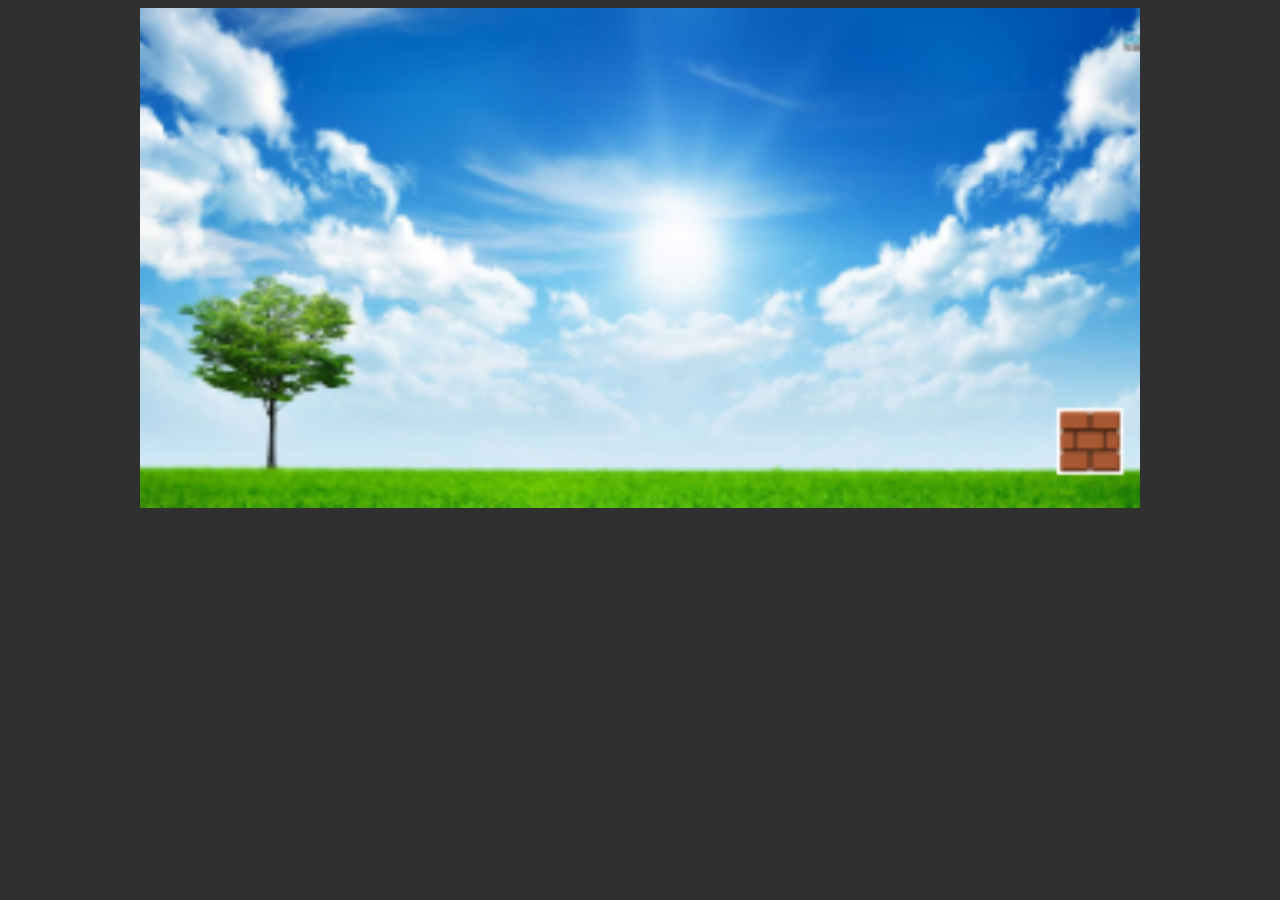
==== index.html @ 69558d58 "little startoff" ====
<!DOCTYPE HTML>
<html>
<head>
<title>HTML5 Game Tryout</title>

<link rel='stylesheet' href='assets/css/init.css'>
<script src='assets/js/button.js'></script>
<script src='assets/js/object.js'></script>

</head>
<body>
  <canvas id='canvasBg'></canvas>
  <canvas id='canvasObject'></canvas> 
  <script src= 'assets/js/init.js'></script>
</body>
---- assets/css/init.css ----
body{
  background: #303030;
}

canvas {
  width: 1000px;
  height: 500px;
  display: block;
}

#canvasBg {
  margin: auto;
  background-color: white;
}

#canvasObject {
  margin: -500px auto 0px;
}
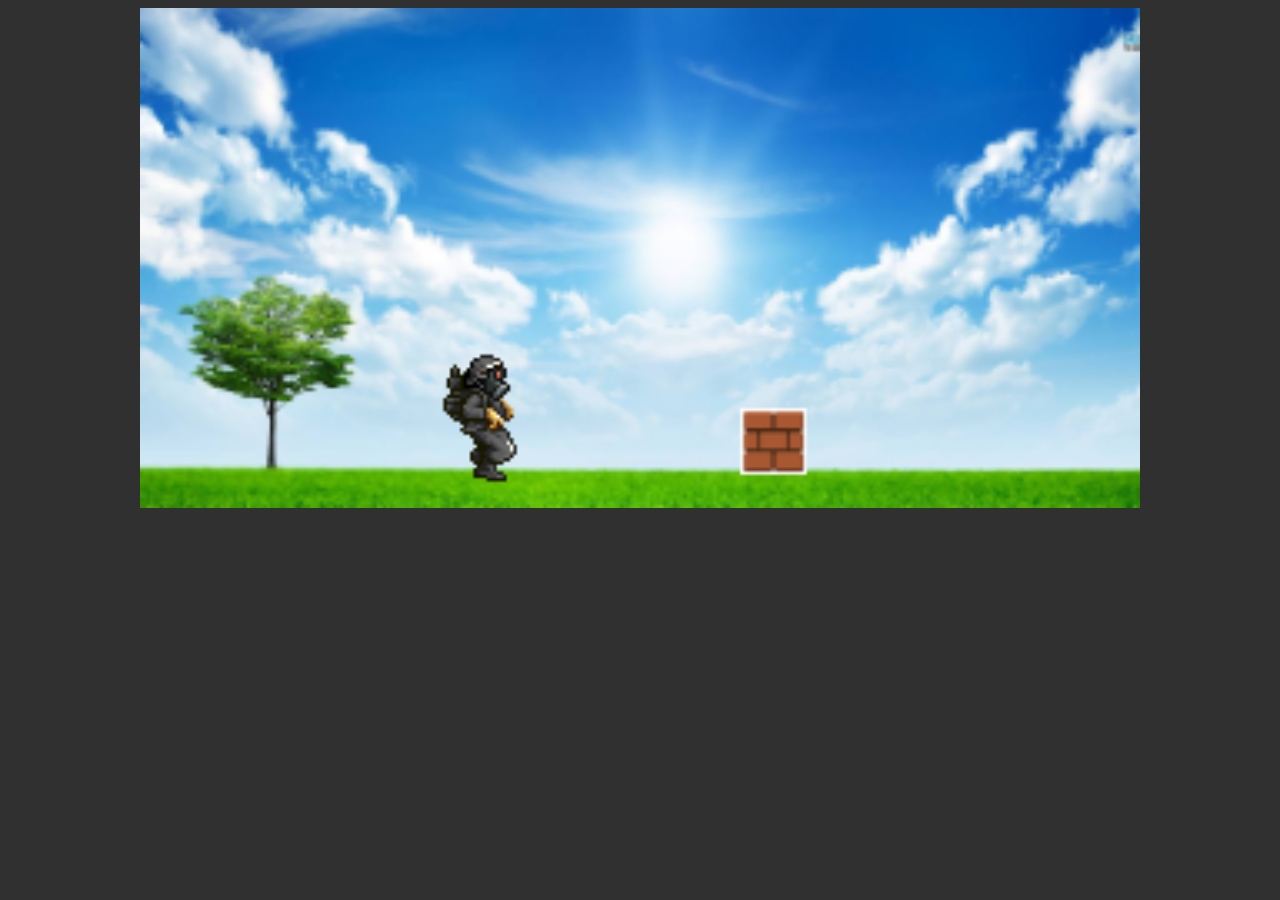
==== commit 32ee21e5: "unstable additions" ====
--- a/index.html
+++ b/index.html
@@ -6,10 +6,12 @@
 <link rel='stylesheet' href='assets/css/init.css'>
 <script src='assets/js/button.js'></script>
 <script src='assets/js/object.js'></script>
+<script src='assets/js/player.js'></script>
 
 </head>
 <body>
   <canvas id='canvasBg'></canvas>
+  <canvas id='canvasPlayer'></canvas>
   <canvas id='canvasObject'></canvas> 
   <script src= 'assets/js/init.js'></script>
 </body>--- a/assets/css/init.css
+++ b/assets/css/init.css
@@ -3,6 +3,7 @@
 }
 
 canvas {
+  /**1024x576**/
   width: 1000px;
   height: 500px;
   display: block;
@@ -13,6 +14,6 @@
   background-color: white;
 }
 
-#canvasObject {
+#canvasObject, #canvasPlayer  {
   margin: -500px auto 0px;
 }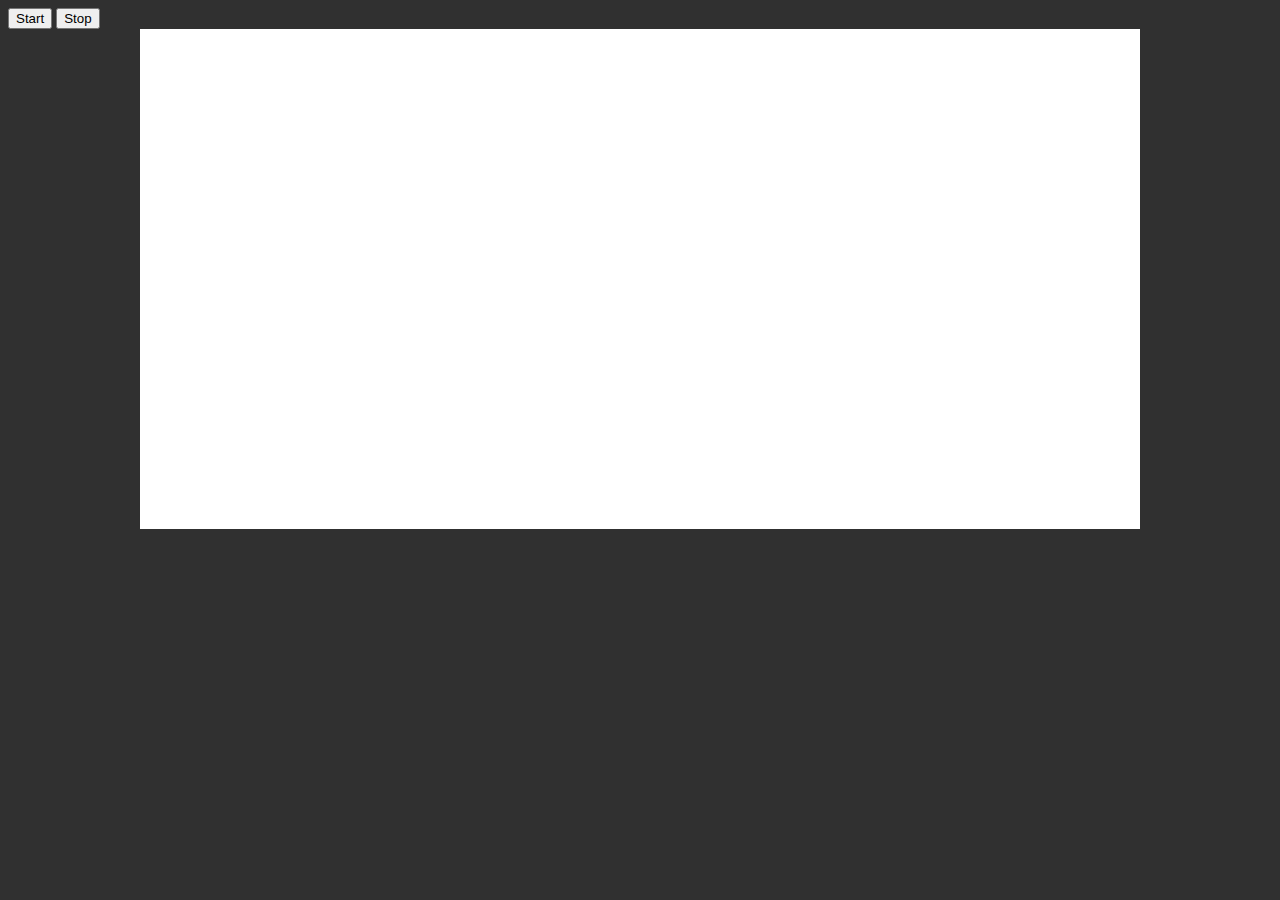
==== commit 83518ed3: "background + simple collision" ====
--- a/index.html
+++ b/index.html
@@ -7,11 +7,17 @@
 <script src='assets/js/button.js'></script>
 <script src='assets/js/object.js'></script>
 <script src='assets/js/player.js'></script>
+<script src='assets/js/bglayers.js'></script>
 
 </head>
 <body>
+  <button onclick="gameOn=true; gameLoopStart()">Start</button>
+  <button onclick="gameLoopStop()">Stop</button>
+
   <canvas id='canvasBg'></canvas>
   <canvas id='canvasPlayer'></canvas>
   <canvas id='canvasObject'></canvas> 
+  
   <script src= 'assets/js/init.js'></script>
-</body>+</body>
+</html>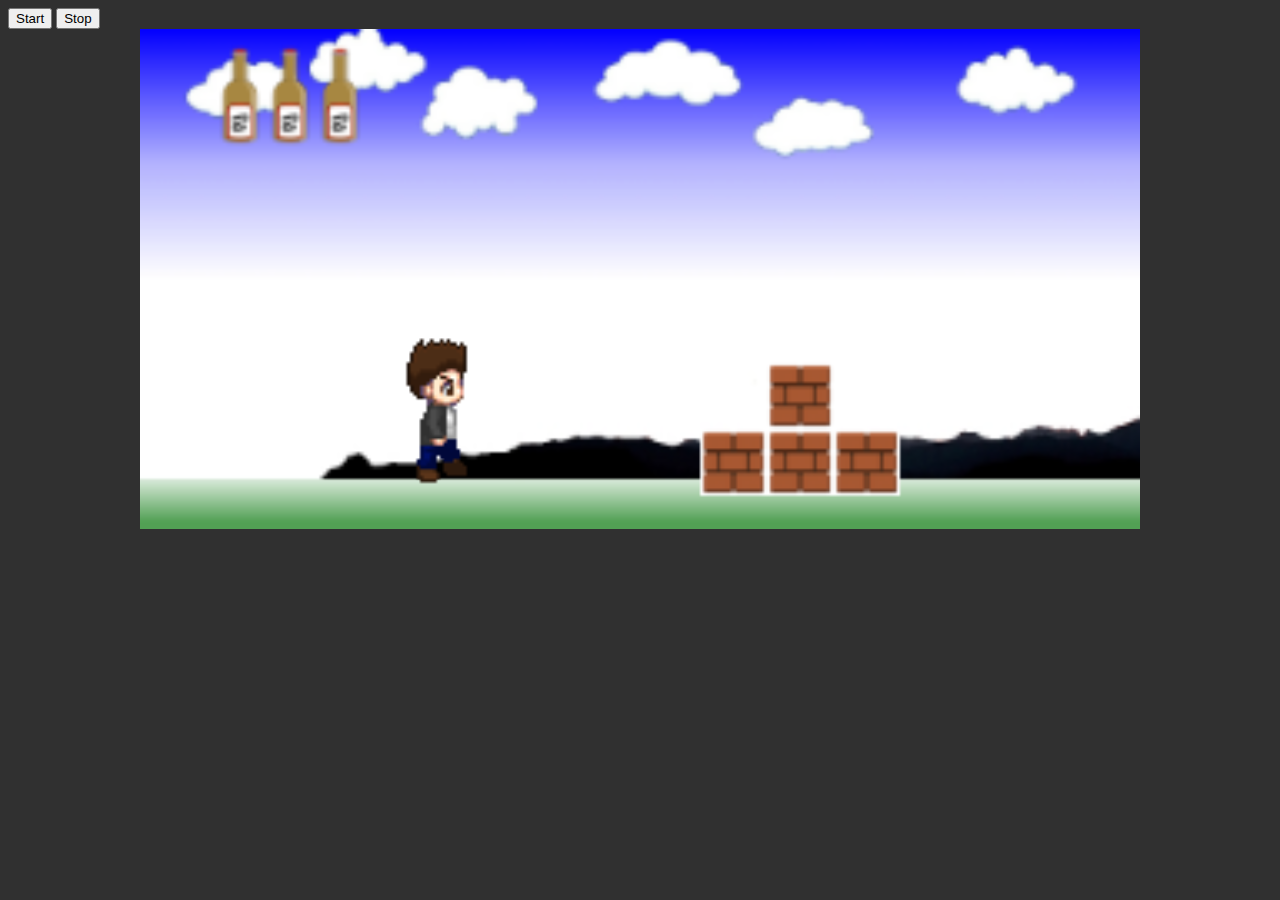
==== commit fed86777: "added life" ====
--- a/index.html
+++ b/index.html
@@ -4,10 +4,11 @@
 <title>HTML5 Game Tryout</title>
 
 <link rel='stylesheet' href='assets/css/init.css'>
-<script src='assets/js/button.js'></script>
-<script src='assets/js/object.js'></script>
-<script src='assets/js/player.js'></script>
-<script src='assets/js/bglayers.js'></script>
+<script type="text/javascript" src='assets/js/jquery-1.10.1.min.js'></script>
+<script type="text/javascript" src='assets/js/button.js'></script>
+<script type="text/javascript" src='assets/js/object.js'></script>
+<script type="text/javascript" src='assets/js/player.js'></script>
+<script type="text/javascript" src='assets/js/bglayers.js'></script>
 
 </head>
 <body>
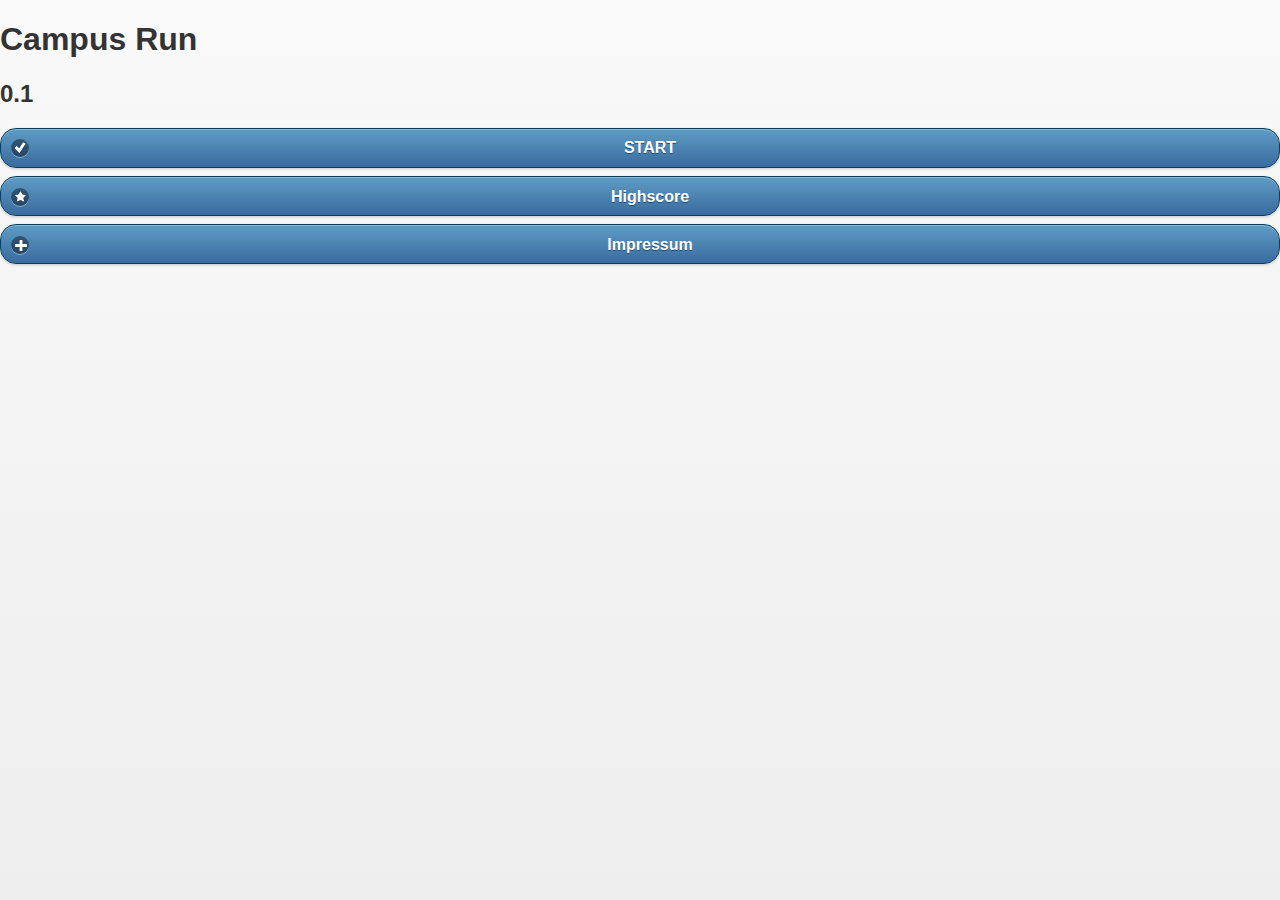
==== commit e9abab8e: "Menue in index.html - Game in game.html" ====
--- a/index.html
+++ b/index.html
@@ -1,24 +1,19 @@
 <!DOCTYPE HTML>
 <html>
 <head>
-<title>HTML5 Game Tryout</title>
+<title>HTML5 Game</title>
 
-<link rel='stylesheet' href='assets/css/init.css'>
-<script type="text/javascript" src='assets/js/jquery-1.10.1.min.js'></script>
-<script type="text/javascript" src='assets/js/button.js'></script>
-<script type="text/javascript" src='assets/js/object.js'></script>
-<script type="text/javascript" src='assets/js/player.js'></script>
-<script type="text/javascript" src='assets/js/bglayers.js'></script>
+<link rel="stylesheet" href="assets/css/jquery.mobile-1.3.2.min.css" />
+<link rel="stylesheet" href="assets/css/start.css" />
+<script src="assets/js/jquery-1.9.1.min.js"></script>
+<script src="assets/js/jquery.mobile-1.3.2.min.js"></script>
 
-</head>
+</head> 
 <body>
-  <button onclick="gameOn=true; gameLoopStart()">Start</button>
-  <button onclick="gameLoopStop()">Stop</button>
-
-  <canvas id='canvasBg'></canvas>
-  <canvas id='canvasPlayer'></canvas>
-  <canvas id='canvasObject'></canvas> 
-  
-  <script src= 'assets/js/init.js'></script>
+	<h1>Campus Run</h1>
+	<h2>0.1</h2>
+	<a href="game.html" data-role="button" data-icon="check" data-theme="b">START</a>
+	<a href="" data-role="button" data-icon="star" data-theme="b">Highscore</a>
+	<a href="" data-role="button" data-icon="icon" data-theme="b">Impressum</a>
 </body>
 </html>--- a/assets/css/start.css
+++ b/assets/css/start.css
@@ -0,0 +1,4 @@
+body{
+  background: #303030;
+}
+
